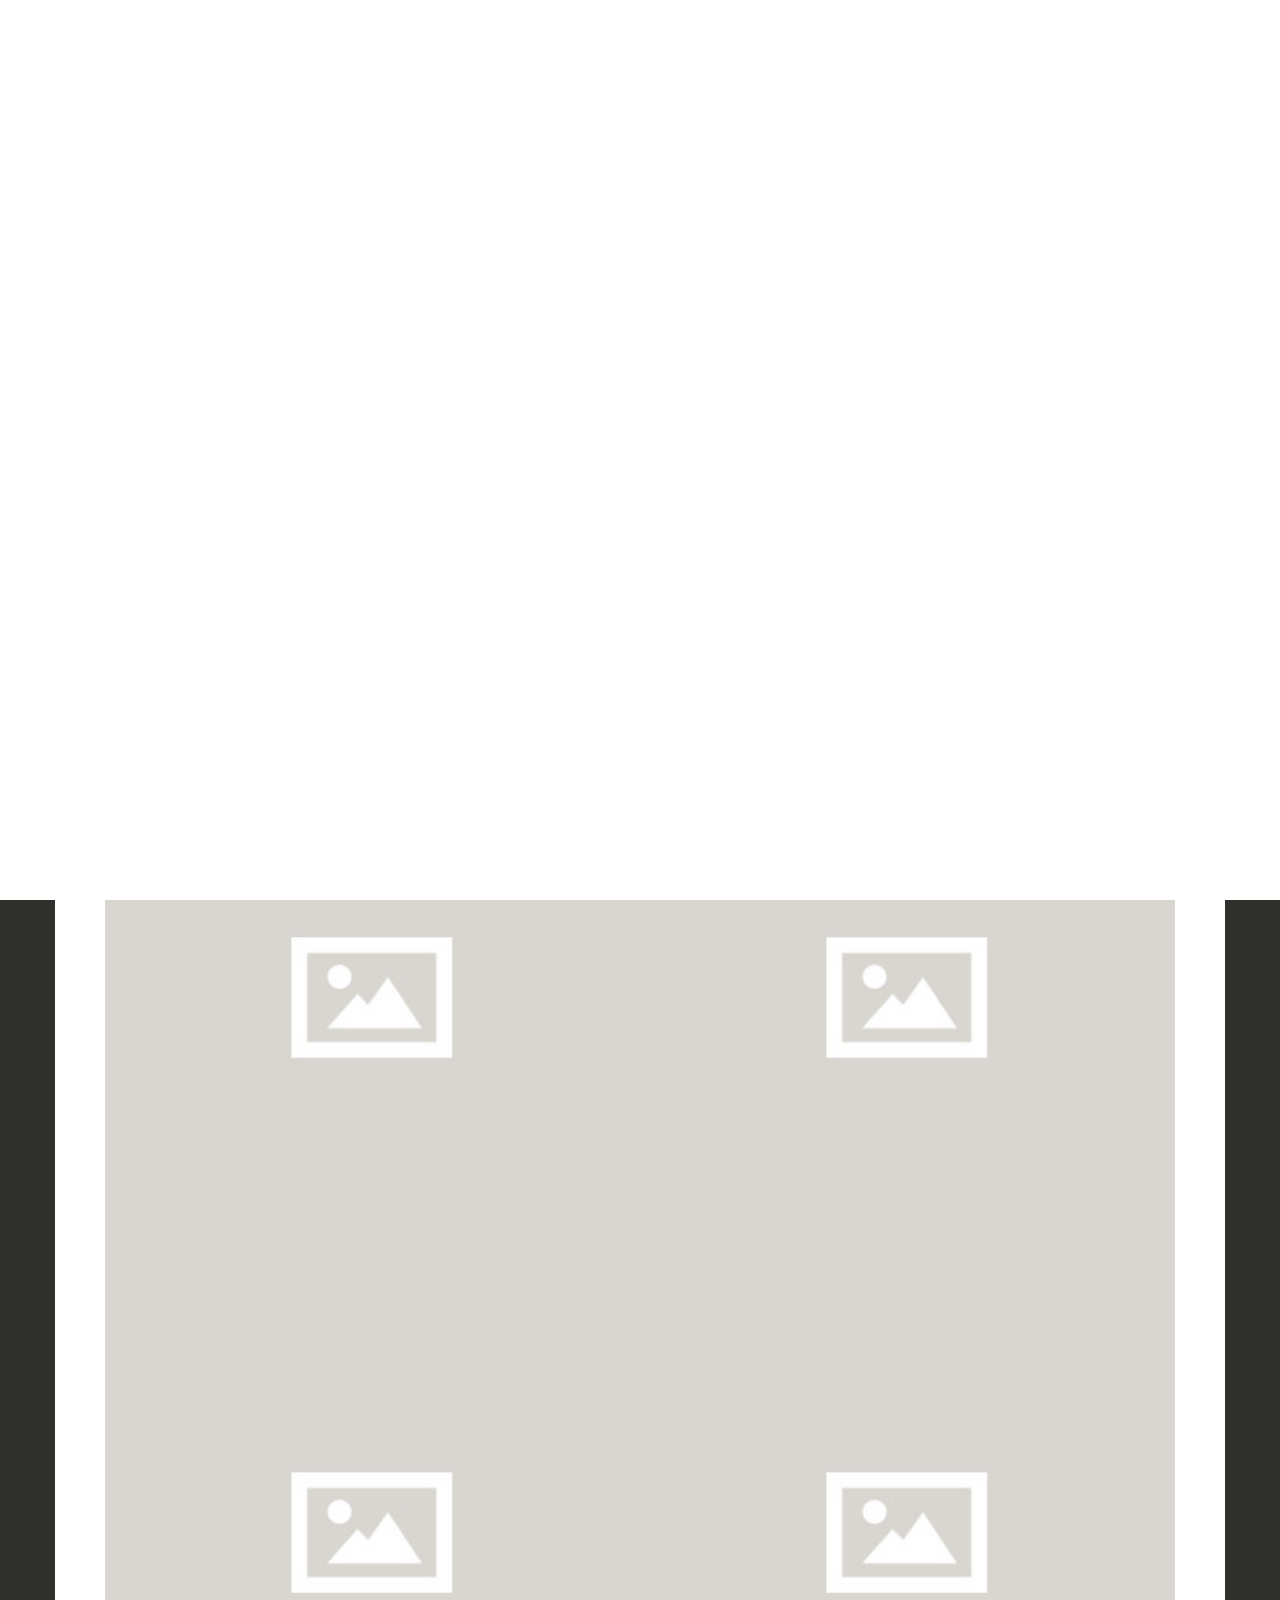
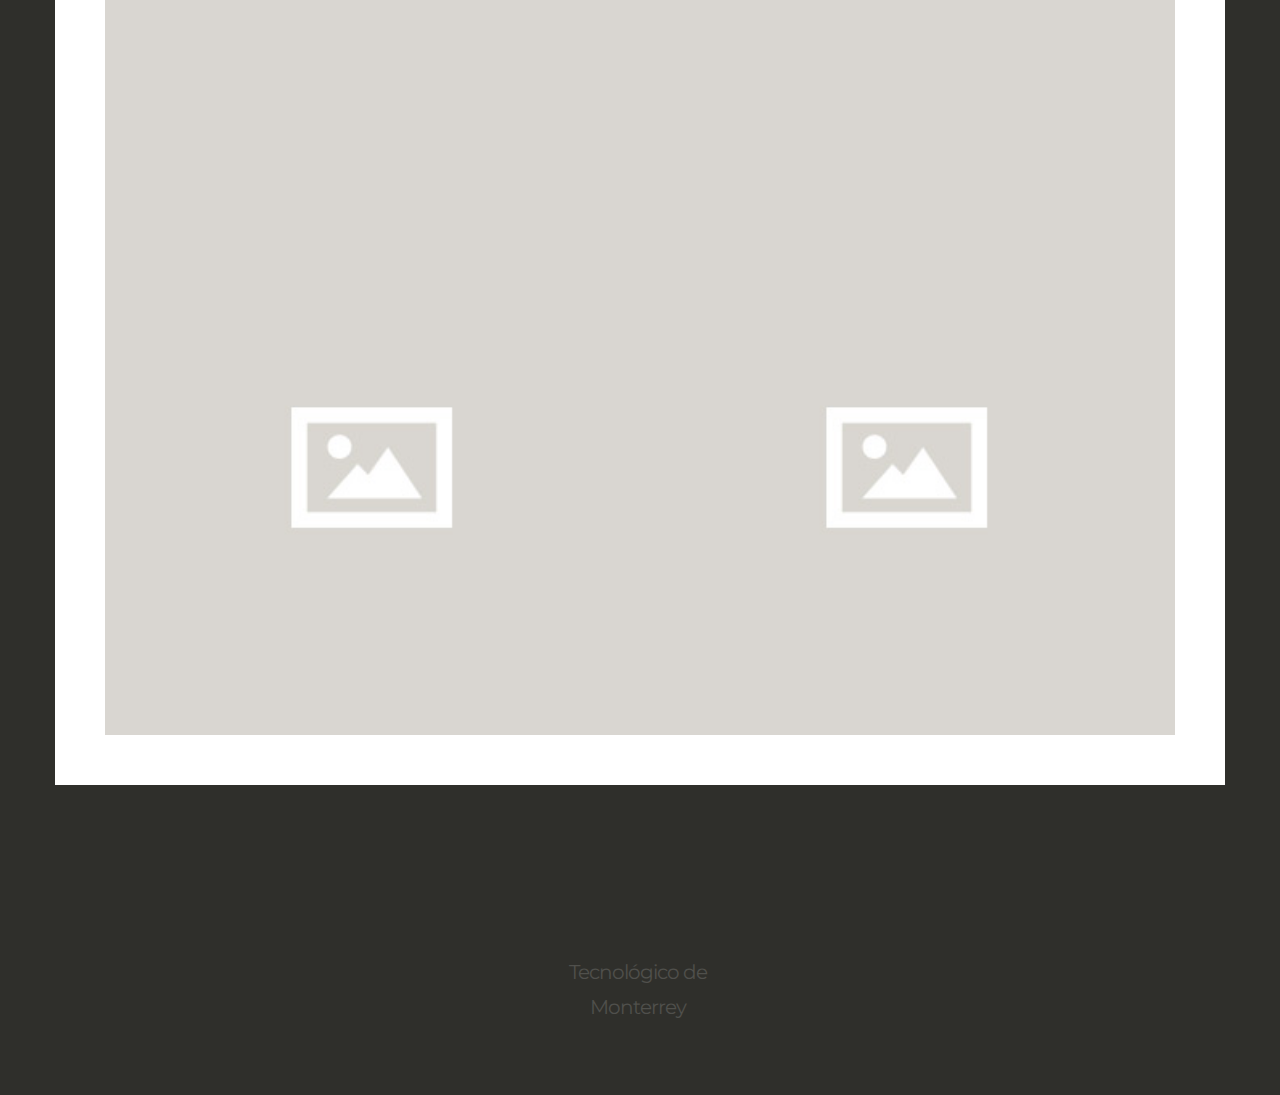
==== conferences.html @ a2697a93 "Add pages" ====
<!DOCTYPE HTML>
<html lang="en-US">

<head>
    <title>AI - Tec de Monterrey</title>
    <meta http-equiv="Content-Type" content="text/html; charset=UTF-8">
    <meta name="viewport" content="width=device-width, initial-scale=1, maximum-scale=1">

    <link rel="shortcut icon" href="images/page_logo.jpeg" />
    <link href='http://fonts.googleapis.com/css?family=Montserrat:400,700%7CPT+Serif:400,700' rel='stylesheet' type='text/css'>
    <link rel="stylesheet" type="text/css" href='css/clear.css' />
    <link rel="stylesheet" type="text/css" href='css/common.css' />
    <link rel="stylesheet" type="text/css" href='css/font-awesome.min.css' />
    <link rel="stylesheet" type="text/css" href='css/carouFredSel.css' />
    <link rel="stylesheet" type="text/css" href='css/sm-clean.css' />
    <link rel="stylesheet" type="text/css" href='style.css' />

    <!--[if lt IE 9]>
                <script src="js/html5.js"></script>
        <![endif]-->

</head>

<body class="about page page-template-default">
    <div class="doc-loader"></div>

    <div class="content-1170 header-holder center-relative">
        <div class="header-logo left">
            <a href="index.html">
                <img src="images/page_logo.jpeg">
            </a>
        </div>

        <div class="header-menu">
            <div class="toggle-holder relative">
                <div id="toggle">
                    <div class="one"></div>
                    <div class="two"></div>
                    <div class="three"></div>
                </div>
            </div>

            <nav id="header-main-menu" class="big-menu">
                <ul class="main-menu sm sm-clean">
                    <li><a href="index.html">Home</a></li>
                    <li><a href="education.html">Education</a></li>
                    <li><a href="research.html">Research</a></li>
                    <li><a href="conferences.html" class="current">Conferences</a></li>
                    <li><a href="industry.html">Industry</a></li>
                    <li><a href="internationalization.html">Internationalization</a></li>
                </ul>
            </nav>
            <div class="clear"></div>
        </div>
        <div class="clear"></div>
    </div>


    <div id="content" class="site-content">
        <div class="header-image">
            <h1 class="entry-title">Conferences</h1>
            <img src="images/photos/conferences/1.png" alt="">
        </div>

        <article class="content-1170 center-relative">
            <div class="content-wrapper">
                <div class="entry-content">
                    <p>
                        <strong>State of our company</strong>
                        <br> Because they are hard, because that goal will serve to organize and measure the best of our
                        energies and skills, because that challenge is one that we are willing to accept, one we are unwilling
                        to postpone and one.
                    </p>
                    <br>
                    <br>
                    <div class="team-holder ">
                        <div class="member one_half">
                            <img src="demo-images/katt_about_image02.jpg" alt="">
                        </div>
                        <div class="member one_half">
                            <img src="demo-images/katt_about_image03.jpg" alt="">
                        </div>
                        <div class="member one_half">
                            <img src="demo-images/katt_about_image07.jpg" alt="">
                        </div>
                        <div class="member one_half">
                            <img src="demo-images/katt_about_image04.jpg" alt="">
                        </div>
                        <div class="member one_half">
                            <img src="demo-images/katt_about_image05.jpg" alt="">
                        </div>
                        <div class="member one_half">
                            <img src="demo-images/katt_about_image06.jpg" alt="">
                        </div>
                        <div class="clear"></div>
                    </div>
                </div>
            </div>
        </article>
    </div>

    <!--Footer-->

    <footer class="footer">
        <div class="content-1170 center-relative">
            <ul>
                <li class="left-footer-content">
                </li>
                <li class="center-footer-content">
                    <a href="index.html">
                        Tecnológico de Monterrey
                    </a>
                </li>
                <li class="right-footer-contnet">
                </li>
                <li class="left-footer-content mobile">
                </li>
            </ul>
        </div>
    </footer>



    <div class="fixed scroll-top">
        <img src="images/back_to_top.png" alt="Go Top">
    </div>


    <script type="text/javascript" src="js/jquery.js"></script>
    <script type="text/javascript" src="js/jquery.smartmenus.min.js"></script>
    <script type="text/javascript" src="js/queryloader2.min.js"></script>
    <script type="text/javascript" src="js/jquery.carouFredSel-6.0.0-packed.js"></script>
    <script type="text/javascript" src="js/jquery.mousewheel.min.js"></script>
    <script type="text/javascript" src="js/jquery.touchSwipe.min.js"></script>
    <script type="text/javascript" src="js/jquery.easing.1.3.js"></script>
    <script type="text/javascript" src="js/jquery.nicescroll.min.js"></script>
    <script type="text/javascript" src="js/main.js"></script>
</body>

</html>
---- css/clear.css ----
html, body, div, span, object, iframe,
h1, h2, h3, h4, h5, h6, p, blockquote, pre,
abbr, address, cite, code,
del, dfn, em, img, ins, kbd, q, samp,
small, strong, sub, sup, var,
b, i, ol, ul, li,
fieldset, form, label, legend,
table, caption, tbody, tfoot, thead, tr, th, td,
article, aside, canvas, details, figcaption, figure, 
footer, header, hgroup, menu, nav, section, summary,
time, mark, audio, video {
    margin:0;
    padding:0;
    border:0;
    outline: none;
    font-size:100%;
    vertical-align:baseline;
    background:transparent;
}

body {
    line-height:1;
}

article,aside,details,figcaption,figure,
footer,header,hgroup,menu,nav,section { 
    display:block;
}

nav ul,ul,ol {
    list-style:none;
}

blockquote, q {
    quotes:none;
}

blockquote:before, blockquote:after,
q:before, q:after {
    content:'';
    content:none;
}

a {
    margin:0;
    padding:0;
    font-size:100%;
	outline: none;
    vertical-align:baseline;
    background:transparent;
}

ins {
    background-color:#ff9;
    color:#000;
    text-decoration:none;
}

mark {
    background-color:#ff9;
    color:#000; 
    font-style:italic;
    font-weight:bold;
}

del {
    text-decoration: line-through;
}

abbr[title], dfn[title] {
    border-bottom:1px dotted;
    cursor:help;
}

table {
    border-collapse:collapse;
    border-spacing:0;
}

hr {
    display:block;
    height:1px;
    border:0;   
    border-top:1px solid #cccccc;
    margin:1em 0;
    padding:0;
}

input, select {
    vertical-align:middle;
}

input:focus, textarea:focus
{
    outline: none;
}
---- css/common.css ----
.block
{
    display: block;
}
.hidden
{
    display: none;
}
.clear
{
    clear: both;
}
.left
{
    float: left;
}
.right
{
    float: right;
}
.line-height
{
    line-height: 0;
}
.clear-right
{
    clear: right;
}
.clear-left
{
    clear: left;
}
.center-relative
{
    margin-left: auto;
    margin-right: auto;
}
.center-absolute
{
    left: 50%;
}
.center-text
{
    text-align: center !important;
}
.text-left
{
    text-align: left;
}
.text-right
{
    text-align: right;
}
.absolute
{
    position: absolute;
}
.fixed
{
    position: fixed;
}
.relative
{
    position: relative;
}
.margin-0, .margin-0 img
{
    margin: 0 !important;
    line-height: 0;
}
.top-0
{
    margin-top: 0 !important;
}
.top-5
{
    margin-top: 5px !important;	
}
.top-10
{
    margin-top: 10px;	
}
.top-15
{
    margin-top: 15px;	
}
.top-20
{
    margin-top: 20px;
}
.top-25
{
    margin-top: 25px;	
}
.top-30
{
    margin-top: 30px;	
}
.top-50
{
    margin-top: 50px;	
}
.top-60
{
    margin-top: 60px;	
}
.top-70
{
    margin-top: 70px;	
}
.top-75
{
    margin-top: 75px;	
}
.top-80
{
    margin-top: 80px;
}
.top-100
{
    margin-top: 100px;	
}
.top-105
{
    margin-top: 105px;	
}
.top-120
{
    margin-top: 120px;
}
.top-150
{
    margin-top: 150px;	
}
.top-200
{
    margin-top: 200px;	
}
.top-negative-30
{
    margin-top: -30px;
}
.left-35
{
    margin-left:35px;
}
.right-35
{
    margin-right:35px;
}
.bottom-0
{
    margin-bottom: 0 !important;
}
.bottom-10
{
    margin-bottom: 10px !important;
}
.bottom-20
{
    margin-bottom: 20px !important;
}
.bottom-25
{
    margin-bottom: 25px !important;
}
.bottom-30
{
    margin-bottom: 30px !important;
}
.bottom-50
{
    margin-bottom: 50px !important;
}
.bottom-100
{
    margin-bottom: 100px !important;
}
.bottom-150
{
    margin-bottom: 150px !important;
}
.bottom-200
{
    margin-bottom: 200px !important;
}
.width-25
{
    width: 25%;
}
.width-50
{
    width: 50%;
}
.width-75
{
    width: 75%;
}
.width-85
{
    width: 85%;
}
.width-100
{
    width: 100%;
}
address
{
    font-size: 32px;
    line-height: 50px;
    font-style: normal;
}
iframe
{
    width: 100%;
}
h1,h2,h3,h4,h5,h6
{
    padding: 20px 0;
}
h1
{
    font-size: 38px;
    line-height: 38px;    
}
h2
{
    font-size: 34px;    
    line-height: 34px;    
}
h3
{
    font-size: 32px;  
    line-height: 32px;    
}
h4
{
    font-size: 30px;    
}
h5
{
    font-size: 28px;   
}
h6
{
    font-size: 26px;    
}
em
{
    font-style: italic;
}
ol
{
    list-style-type: decimal;
}
pre
{
    word-wrap: break-word;
}
.single-content table, .single-content th, .single-content td, .page-content table, .page-content th, .page-content td
{
    border:1px solid black;
    padding: 10px;
    vertical-align: middle;
}
sup
{
    vertical-align: super;
    font-size: smaller;
}
sub
{
    vertical-align: sub;
    font-size: smaller;
}
.single-content ol
{
    display: block;
    list-style-type: decimal;
    margin: 0 0 14px 17px;
}
.single-content ul
{
    display: block;
    list-style-type: disc;
    margin: 0 0 14px 17px;
}


/* COLUMNS */

.one,  .one_half,  .one_third,  .two_third,  .three_fourth, 
.one_fourth{
    margin-right: 100px;
    float: left;
    position: relative;
    margin-bottom: 30px;
}
.last{
    margin-right: 0 !important;
    clear: right;
}
.one{
    float: none;
    display: block;
    clear: both;
    margin-right: 0;
}
.one_half{
    width: 435px;
}
.one_third{
    width: 256px;
}
.two_third{
    width: 612px;
}
.one_fourth{
    width: 167px;
}
.three_fourth{
    width: 701px;
}
.one img,  .one_half img,  .one_third img,  .two_third img, 
.three_fourth img,  .one_fourth img{
    max-width: 100%;
    height: auto;
    max-height: 100%;
    width: auto;	
}

.one_half.margin-0{
    width: 50%;
}
.one_third.margin-0{
    width: 33.333333333%;
}
.two_third.margin-0{
    width: 66.666666666%;
}
.one_fourth.margin-0{
    width: 25%;
}
.three_fourth.margin-0{
    width: 75%;
}


/* MENU CORE */

/* Mobile first layout SmartMenus Core CSS (it's not recommended editing these rules)
   You need this once per page no matter how many menu trees or different themes you use.
-------------------------------------------------------------------------------------------*/

.sm,.sm ul,.sm li{display:block;list-style:none;margin:0;padding:0;line-height:normal;direction:ltr;-webkit-tap-highlight-color:rgba(0,0,0,0);}
.sm-rtl,.sm-rtl ul,.sm-rtl li{direction:rtl;text-align:right;}
.sm>li>h1,.sm>li>h2,.sm>li>h3,.sm>li>h4,.sm>li>h5,.sm>li>h6{margin:0;padding:0;}
.sm ul{display:none;}
.sm li,.sm a{position:relative;}
.sm a{display:block;}
.sm a.disabled{cursor:not-allowed;}
.sm:after{content:"\00a0";display:block;height:0;font:0px/0 serif;clear:both;visibility:hidden;overflow:hidden;}
.sm,.sm *,.sm *:before,.sm *:after{-moz-box-sizing:border-box;-webkit-box-sizing:border-box;box-sizing:border-box;}



/* WP DEFAULT CLASSES */

.alignnone {
    margin: 5px 20px 20px 0;
}

.aligncenter,
div.aligncenter {
    display: block;
    margin: 5px auto 5px auto;
}

.alignright {
    float:right;
    margin: 5px 0 20px 20px;
}

.alignleft {
    float: left;
    margin: 5px 20px 20px 0;
}

.aligncenter {
    display: block;
    margin: 5px auto 5px auto;
}

a img.alignright {
    float: right;
    margin: 5px 0 20px 20px;
}

a img.alignnone {
    margin: 20px 0px;
}

a img.alignleft {
    float: left;
    margin: 5px 20px 20px 0;
}

a img.aligncenter {
    display: block;
    margin-left: auto;
    margin-right: auto
}

.wp-caption {
    max-width: 100%;
}

.wp-caption.alignnone {
    margin: 20px 0px;
}

.wp-caption.alignleft {
    margin: 5px 20px 20px 0;
    text-align: left;
}

.wp-caption.alignright {
    margin: 5px 0 20px 20px;
    text-align: right;
}

.wp-caption img {
    width: auto;
    height: auto;
    max-width: 100%;
    max-height: 100%;
}

.wp-caption p.wp-caption-text {
    font-size: 11px;
    line-height: 17px;
    margin: 0;
    padding-left: 100px;
}
.gallery-caption
{
    font-size: 100%;
}
.bypostauthor
{
    font-size: 100%;
}
/* Text meant only for screen readers. */
.screen-reader-text {
	clip: rect(1px, 1px, 1px, 1px);
	position: absolute !important;
	height: 1px;
	width: 1px;
	overflow: hidden;
}

.screen-reader-text:focus {
	background-color: #f1f1f1;
	border-radius: 3px;
	box-shadow: 0 0 2px 2px rgba(0, 0, 0, 0.6);
	clip: auto !important;
	color: #21759b;
	display: block;
	font-size: 14px;
	font-size: 0.875rem;
	font-weight: bold;
	height: auto;
	left: 5px;
	line-height: normal;
	padding: 15px 23px 14px;
	text-decoration: none;
	top: 5px;
	width: auto;
	z-index: 100000; /* Above WP toolbar. */
}
.sticky
{
    font-size: 100%;
}
---- css/carouFredSel.css ----
.list_carousel.responsive {	
	margin-left: 0;
	width: 91%;
}
.list_carousel ul {
	margin: 0;
	padding: 0;
	list-style: none;
	display: block;
}
.list_carousel li {
	text-align: center;		
	padding: 0;
	display: block;
	float: left;
	position: relative;
}	
.list_carousel li img{
	width: 100% !important;
	height: auto !important;
	max-width: none !important;
	max-height: none !important;
}
a.image_slider_prev{background-image: url(../images/navigation_arrows_left.png); width: 105px; height: 90px; z-index: 2;}
a.image_slider_prev:hover{background-position: 0 -90px;}
a.image_slider_next{background-image: url(../images/navigation_arrows_right.png); width: 105px; height: 90px; z-index: 2;}
a.image_slider_next:hover{background-position: 0 -90px;}
.carousel_pagination {margin-top: 50px; margin-bottom: 50px; margin-left: 100px;}
.carousel_pagination a {margin: 0 0 0 5px; float: left;}
.carousel_pagination a:first-child {margin: 0;}
.carousel_pagination a {width: 18px; height: 18px; display: block; cursor: pointer; text-indent: -9999px;}
.caroufredsel_wrapper{z-index: 1 !important; margin-top: 0 !important; margin-left: 0 !important;}
---- css/sm-clean.css ----
.sm-clean {
    background: #eeeeee;
    -webkit-border-radius: 5px;
    -moz-border-radius: 5px;
    -ms-border-radius: 5px;
    -o-border-radius: 5px;
    border-radius: 5px;
}
.sm-clean a, .sm-clean a:hover, .sm-clean a:focus, .sm-clean a:active {
    padding: 13px 20px;
    /* make room for the toggle button (sub indicator) */
    padding-right: 58px;
    font-size: 18px;
    font-weight: normal;
    line-height: 17px;
    text-decoration: none;
}
.sm-clean a.current {
    color: #d23600;
}
.sm-clean a.disabled {
    color: #bbbbbb;
}
.sm-clean a span.sub-arrow {
    position: absolute;
    top: 50%;
    margin-top: -12px;
    left: auto;
    right: 4px;
    width: 34px;
    height: 34px;
    overflow: hidden;
    font: bold 18px/34px monospace !important;
    text-align: center;
    text-shadow: none;   
    -webkit-border-radius: 5px;
    -moz-border-radius: 5px;
    -ms-border-radius: 5px;
    -o-border-radius: 5px;
    border-radius: 5px;
}
.sm-clean a.highlighted span.sub-arrow:before {
    display: block;
    content: '-';
}
.sm-clean > li:first-child > a, .sm-clean > li:first-child > :not(ul) a {
    -webkit-border-radius: 5px 5px 0 0;
    -moz-border-radius: 5px 5px 0 0;
    -ms-border-radius: 5px 5px 0 0;
    -o-border-radius: 5px 5px 0 0;
    border-radius: 5px 5px 0 0;
}
.sm-clean > li:last-child > a, .sm-clean > li:last-child > *:not(ul) a, .sm-clean > li:last-child > ul,
.sm-clean > li:last-child > ul > li:last-child > a, .sm-clean > li:last-child > ul > li:last-child > *:not(ul) a, .sm-clean > li:last-child > ul > li:last-child > ul,
.sm-clean > li:last-child > ul > li:last-child > ul > li:last-child > a, .sm-clean > li:last-child > ul > li:last-child > ul > li:last-child > *:not(ul) a, .sm-clean > li:last-child > ul > li:last-child > ul > li:last-child > ul,
.sm-clean > li:last-child > ul > li:last-child > ul > li:last-child > ul > li:last-child > a, .sm-clean > li:last-child > ul > li:last-child > ul > li:last-child > ul > li:last-child > *:not(ul) a, .sm-clean > li:last-child > ul > li:last-child > ul > li:last-child > ul > li:last-child > ul,
.sm-clean > li:last-child > ul > li:last-child > ul > li:last-child > ul > li:last-child > ul > li:last-child > a, .sm-clean > li:last-child > ul > li:last-child > ul > li:last-child > ul > li:last-child > ul > li:last-child > *:not(ul) a, .sm-clean > li:last-child > ul > li:last-child > ul > li:last-child > ul > li:last-child > ul > li:last-child > ul {
    -webkit-border-radius: 0 0 5px 5px;
    -moz-border-radius: 0 0 5px 5px;
    -ms-border-radius: 0 0 5px 5px;
    -o-border-radius: 0 0 5px 5px;
    border-radius: 0 0 5px 5px;
}
.sm-clean > li:last-child > a.highlighted, .sm-clean > li:last-child > *:not(ul) a.highlighted,
.sm-clean > li:last-child > ul > li:last-child > a.highlighted, .sm-clean > li:last-child > ul > li:last-child > *:not(ul) a.highlighted,
.sm-clean > li:last-child > ul > li:last-child > ul > li:last-child > a.highlighted, .sm-clean > li:last-child > ul > li:last-child > ul > li:last-child > *:not(ul) a.highlighted,
.sm-clean > li:last-child > ul > li:last-child > ul > li:last-child > ul > li:last-child > a.highlighted, .sm-clean > li:last-child > ul > li:last-child > ul > li:last-child > ul > li:last-child > *:not(ul) a.highlighted,
.sm-clean > li:last-child > ul > li:last-child > ul > li:last-child > ul > li:last-child > ul > li:last-child > a.highlighted, .sm-clean > li:last-child > ul > li:last-child > ul > li:last-child > ul > li:last-child > ul > li:last-child > *:not(ul) a.highlighted {
    -webkit-border-radius: 0;
    -moz-border-radius: 0;
    -ms-border-radius: 0;
    -o-border-radius: 0;
    border-radius: 0;
}
.sm-clean > li:first-child {
    border-top: 0;
}
.sm-clean ul ul a,
.sm-clean ul ul a:hover,
.sm-clean ul ul a:focus,
.sm-clean ul ul a:active {
    border-left: 16px solid transparent;
}
.sm-clean ul ul ul a,
.sm-clean ul ul ul a:hover,
.sm-clean ul ul ul a:focus,
.sm-clean ul ul ul a:active {
    border-left: 24px solid transparent;
}
.sm-clean ul ul ul ul a,
.sm-clean ul ul ul ul a:hover,
.sm-clean ul ul ul ul a:focus,
.sm-clean ul ul ul ul a:active {
    border-left: 32px solid transparent;
}
.sm-clean ul ul ul ul ul a,
.sm-clean ul ul ul ul ul a:hover,
.sm-clean ul ul ul ul ul a:focus,
.sm-clean ul ul ul ul ul a:active {
    border-left: 40px solid transparent;
}

.main-menu
{
    float: none;
    margin: 0 auto;
    text-align: center;
    max-width: 350px;
    width: 100%;
    position: relative;
    z-index: 9999;
}

.main-menu ul 
{
    width: 12em; /* fixed width only please - you can use the "subMenusMinWidth"/"subMenusMaxWidth" script options to override this if you like */
}

.sm-clean a, .sm-clean a:hover, .sm-clean a:focus, .sm-clean a:active
{
    padding-right: 0;
    padding-left: 0;
}
---- style.css ----
html
{
    overflow: hidden;
}

body
{
    background-color: #2f2f2b;
    font-family: 'Montserrat', sans-serif, Arial;
    font-size: 20px; 	
    line-height: 35px;
    font-weight: 400;	
    color: #121212;
    letter-spacing: -1px;
}

body a
{
    text-decoration: none;
    color: #121212; 
}

body a, body input, body button
{
    -webkit-transition: all 0.5s ease;
    -moz-transition: all 0.5s ease;
    -ms-transition: all 0.5s ease;
    -o-transition: all 0.5s ease;
    transition: all 0.5s ease;
    -webkit-backface-visibility: hidden;
    backface-visibility: hidden;
}

body a:hover
{
    color: #aaa6a0;
}

.queryloader__overlay__bar
{
    top: 0 !important;
}

.doc-loader 
{
    position: fixed;
    left: 0px;
    top: 0px;
    width: 100%;
    height: 100%;
    z-index: 99999;	
    background-color: white;
}

.scroll-top
{    
    bottom: 0;
    right: 30px;
    display: none;
    line-height: 0;
    z-index: 2;
    width: 65px;
    height: 85px;    
    overflow: hidden;
}

.scroll-top img
{
    width: 100%;
}

.scroll-top img:hover
{
    cursor: pointer; 
    margin-top: -85px;
}

.nicescroll-rails-vr:hover
{   
    cursor: pointer !important;
}

blockquote
{    
    margin-left: 100px;
    margin-top: 100px;
    margin-bottom: 60px;
    font-family: 'Montserrat', sans-serif, Arial;
    font-size: 24px;
    line-height: 47px;
    color: #b5b5b5;
    position: relative;
    z-index: 2;
}

blockquote p
{
    position: relative;
    z-index: 2;
}

blockquote.inline-blockquote
{
    width: 385px;
    float: left;
    margin-right: 100px;
}

blockquote:before 
{
    content: '\201C';
    font-size: 370px;
    line-height: 0;
    font-family: 'Montserrat', sans-serif, Arial;
    color: #F5E083;
    position: absolute;
    top: 95px;
    left: -70px;
    z-index: 1;
}

#header-main-menu
{
    display: none;
    position: fixed;
    width: 100%;
    height: 100%;
    background-color: #3a3a37;
    top: 0;
    left: 0;
    text-align: center;    
    z-index: 10;
    overflow: auto;
    opacity: 0.95;
}

.main-menu.sm-clean
{
    background-color: transparent;
    margin-top: 220px;
}

.main-menu.sm-clean a
{
    color: #ffffff;
    font-size: 45px;    
    line-height: 65px;
}

.main-menu.sm-clean .sub-menu a
{
    font-size: 22px;
    line-height: 30px;
    border-left: 0;
}

.main-menu.sm-clean a:hover
{
    color: #f5de87;
}

.sm-clean li a.current
{
    color: #f5de87;
}

.header-image img
{    
    width: 90%;
    height: auto;
}

.content-1170
{
    max-width: 1170px;
    position: relative;
}

.content-970
{
    max-width: 970px;    
    position: relative;
}

.content-1170 img, .content-970 img
{
    max-width: 100%;
    max-height: 100%;
    width: auto;
    height: auto;
}

.toggle-holder
{
    margin-left: 30px;
    margin-top: 25px;
}

#toggle
{
    width: 29px;
    height: 30px;   
    z-index: 11;
}

#toggle:hover 
{
    cursor: pointer;
}

#toggle.on
{
    position: fixed;   
}

#toggle div 
{
    width: 100%;
    height: 5px;
    margin: 4px auto;
    transition: all 0.3s;
    backface-visibility: hidden;
    background-color: #555750;
}

#toggle.on div
{
    background-color: #FFFFFF;
}

#toggle.on .one 
{
    transform: rotate(45deg) translate(5px, 5px);
    -ms-transform: rotate(45deg) translate(5px, 5px);
    -webkit-transform: rotate(45deg) translate(5px, 5px);
}

#toggle.on .two 
{
    opacity: 0;
}

#toggle.on .three 
{
    transform:  rotate(-45deg) translate(7px, -9px);
    -ms-transform:  rotate(-45deg) translate(7px, -9px);
    -webkit-transform:  rotate(-45deg) translate(7px, -9px);
}

.header-holder
{
    padding-top: 115px;
    height: 85px;
}

.header-holder .header-logo
{
    font-size: 0;
    line-height: 0;
    position: relative;
    margin-left: 100px;
}

.header-holder .header-logo img
{
    position: absolute;
    z-index: 3;
    max-width: none;
    max-height: none;
}

.blog-item-holder .one_fourth_title, .blog-item-holder .one_fourth_thumb
{
    width: 293px;   
}

.blog-item-holder .one_third_title, .blog-item-holder .one_third_thumb
{
    width: 400px;   
}

.blog-item-holder .one_half_title, .blog-item-holder .one_half_thumb
{
    width: 585px;   
}

.blog-item-holder .two_third_title, .blog-item-holder .two_third_thumb
{
    width: 770px;   
}

.blog-item-holder .three_fourth_title, .blog-item-holder .three_fourth_thumb
{
    width: 877px;   
}

.blog-item-holder .only-post-title-holder
{
    background-color: #3A3A37;
    padding: 100px 100px 80px 100px;    
}

.blog-item-holder .only-post-title-holder a,  .blog-item-holder .one_title a
{
    color: #FAF8F3;
}

.blog-item-holder .one_title a:hover
{
    color: #aaa6a0;
}

.blog-item-holder .only-post-title-holder a:hover
{
    color: #aaa6a0;
}

body.blog .more-posts
{
    color: #faf8f3;
    background-color: #3a3a37;
    padding: 25px 10px;
    display: block; 
    font-size: 22px;
}

body.blog .more-posts:hover
{
    background-color: #464642;
}

body.blog .more-posts
{
    cursor: pointer;   
}

.blog-item-holder .thumb-html
{
    min-height:  200px;   
}

.image-slider-wrapper
{
    position: relative;
}

.carousel_pagination
{
    position: absolute;
    bottom: 0;
    z-index: 2;
    display: none;
}

.carousel_pagination a
{
    background-color: #fff;
}

.carousel_pagination a:hover
{
    background-color: #f5de87;
}

.carousel_pagination a.selected
{
    background-color: #f5de87;
}

.page-desc
{
    width: 970px;
    float: right;
    font-size: 24px;
    line-height: 40px;
}

/* BLOG */

.blog-item-holder
{
    background-color: #ffffff;
    -webkit-transition: background 0.5s ease;
    -moz-transition: background 0.5s ease;
    -ms-transition: background 0.5s ease;
    -o-transition: background 0.5s ease;
    transition: background 0.5s ease;
}

.blog-item-holder .post-thumb
{
    font-size: 0;
    line-height: 0;
}

.blog-item-holder .post-thumb img
{   
    width: 100%;
    height: auto;
}

.blog-top-content
{
    margin-bottom: 170px;
}

.blog-item-holder .post-title-holder
{
    background-color: white;
}

.blog-item-holder .post-title-holder.one_title
{
    top: 0;
    left: 0;
    background-color: transparent;
    z-index: 2;
}

.blog-item-holder .entry-title
{
    padding: 0 100px;
    font-size: 24px;
    line-height: 30px;
    font-weight: 400;
}
.blog-item-holder .one_title .entry-title
{
    font-size: 36px;
    line-height: 40px;
    font-weight: 700;
}

.blog-item-holder .cat-links
{
    padding-left: 100px;
    padding-right: 100px;
    padding-top: 40px;
    padding-bottom: 20px;
}

.blog-item-holder .cat-links ul li
{
    display: inline-block;
    margin-right: 10px;
}

.cat-links li:after 
{
    content: ",";
}

.cat-links li:last-child:after 
{
    content: "";
}

.blog-item-holder .one_title .cat-links a
{
    font-size: 13px; 
}

.blog-item-holder .one_title .cat-links, .blog-item-holder .only-post-title-holder .cat-links
{
    padding-top: 75px;
    padding-bottom: 0;
}

.blog-item-holder .one_title .cat-links li:after, .blog-item-holder .only-post-title-holder .cat-links li:after
{
    color: #FAF8F3;
}

.blog-holder .cat-links a
{
    font-size: 11px;
    text-transform: uppercase;
    letter-spacing: 5px;
    padding-left: 5px;
}

.blog-holder .entry-title
{
    max-width: 870px;
    -ms-word-wrap: break-word;
    word-wrap: break-word;
}

/* END BLOG */


/* SINGLE POST */

.single .header-image
{
    line-height: 0;
    text-align: center;
}

.content-wrapper
{
    position: relative;      
    background-color: #fff;
}

.header-image + article .content-wrapper
{
    margin-top: -200px;
}

.single-post .resume-entry-content
{
    font-size: 22px;
    line-height: 40px;
    font-family: 'PT Serif', serif;
    letter-spacing: 0;
}

.single-post article
{
    background-color: #fff;
    position: relative;
    padding-bottom: 1px;
}

.single-post article.no-header-img h1.entry-title
{
    padding-top: 150px;
}

.single-post h1.entry-title
{
    font-weight: 700;
    font-size: 38px;
    line-height: 47px;
    letter-spacing: -2px;
    margin-bottom: 50px;
    -ms-word-wrap: break-word;
    word-wrap: break-word;
    padding: 100px 100px 0 100px;
}

.single-post .post-info
{
    padding: 0 100px;
    font-size: 12px;
    color: #7b7976;
    text-transform: uppercase;
}

.single-post .post-info a 
{
    color: #7b7976;
}

.single-post .post-info a:hover 
{
    color: #aaa6a0;
}

.single-post .post-info div
{
    display: inline-block;
}

.single-post .post-info .cat-links ul, .single-post .post-info .cat-links ul li
{
    display: inline-block;
}

.single-post .post-info .cat-links li:after 
{
    content: ",";
    margin-right: 5px;
}

.single-post .post-info .cat-links li:last-child:after
{
    content: "";
}

.single-post .post-info div:after 
{
    content: "•";
    display: inline-block;
    margin: 0 10px;
    letter-spacing: 2px;
}

.single-post .post-info div:last-child:after 
{
    content: "";
}

.single-post .entry-content
{
    font-size: 22px;
    line-height: 40px;
    font-family: 'PT Serif', serif;
    letter-spacing: 0;  
    padding-top: 70px;
}

.single-post .entry-content img 
{
    max-width: 100%;
    max-height: 100%;
    width: auto;
    height: auto;
}

.wp-caption p.wp-caption-text
{
    font-size: 18px;
    line-height: 30px;
    margin-right: 15px;
    margin-top: 20px;
}

.wp-caption .image-caption-text
{
    background-color: #f5e083;
    padding: 10px;
    margin-left: 15px;
}

/* END SINGLE POST */



/* GENERAL PAGE */

.resume-entry-content
{
    position: relative; 
    padding-left: 100px;
    padding-right: 100px;
    padding-bottom: 100px;
}

.entry-content
{
    padding: 100px;
}

.page .header-image
{
    position: relative;
    text-align: center;
    line-height: 0;
}

.page .header-image h1.entry-title
{
    position: absolute;
    left: 50%;
    top: 35%;
    font-size: 72px;
    color: #fff;
    text-transform: uppercase;
    font-weight: 700;
    letter-spacing: 10px;
}

/* END GENERAL PAGE */


/* ABOUT */

.team-holder .member
{
    position: relative;    
    margin-right: 0;
    margin-bottom: 0;
}

.team-holder .member img
{
    display: block;
    width: 100%;
    height: auto;    
}

.team-holder .member.one_half
{
    width: 50%;
}

.team-holder .member.one_third
{
    width: calc(100% / 3);
}

.team-holder .member.one_fourth
{
    width: calc(100% / 4);   
}

.team-holder .member-info
{
    display: none;
    position: absolute;
    width: 100%;
    height: 100%;
    top: 0;
    left: 0;
    text-align: center;
    background-color: #51504c;    
    color: #cdc8c1;
}

.team-holder .member-name
{
    margin-top: 25%;
    margin-bottom: 25px;
    font-weight: 700;
}

.team-holder .member-social-holder
{
    font-size: 16px;
    line-height: 20px;
    padding: 0 40px;
}

.team-holder .social
{
    display: inline-block;
    font-size: 25px;
    margin: 0 5px;
}

.team-holder .social a
{
    color: #cdc8c1;    
}

.team-holder .social a:hover
{
    color: #dfdad4;
}

.single-post-shortcode
{
    background-color: #3A3A37;
    padding: 100px 100px 80px 100px; ;
}

.single-post-shortcode .post-text
{
    padding: 0 100px;
    font-size: 24px;
    line-height: 30px;
    color: #FAF8F3;
    font-weight: 400;
}

.single-post-shortcode .post-text a
{
    font-size: 24px;
    line-height: 30px;
    color: #FAF8F3;
    font-weight: 400;
}

.single-post-shortcode .post-text a:hover
{
    color: #aaa6a0;
}

.single-post-shortcode .cat-links
{
    padding-top: 75px;
    padding-left: 100px;
    padding-right: 100px;
}

.single-post-shortcode .cat-links li
{
    display: inline-block;
    margin-right: 10px;
}

.single-post-shortcode .cat-links li a
{
    font-size: 11px;
    text-transform: uppercase;
    letter-spacing: 5px;
    padding-left: 5px;
    color: #FAF8F3;
}

.single-post-shortcode .cat-links li a:hover
{
    color: #aaa6a0;
}

.single-post-shortcode .cat-links li:after
{
    color: #FAF8F3;  
}

ul.archive-list li
{
    border-top: 1px solid #9a96a0;  
    padding: 15px 20px;
}

ul.archive-list li:first-child
{
    border: none;
}

ul.archive-list li span
{
    font-weight: 700;
}

/* END ABOUT */


/* CONTACT */

.contact-form
{
    max-width: 100%;
    margin: 0 auto;
}

.contact-form input[type=text], .contact-form input[type=email], .contact-form textarea
{
    border: 2px solid #cdc8c1;
    padding-top: 14px;
    padding-bottom: 14px;
    margin: 11px 0;
    height: 28px;
    font-size: 18px;
    font-weight: 700;
    font-family: 'Montserrat', sans-serif, Arial;
    width: 100%;
    color: #cdc8c1;
    text-indent: 40px;
}

.contact-form textarea
{
    height: 107px;
}

.contact-form input[type=submit]
{	
    display: inline-block;    
    border: none;
    text-align: center;
    padding: 19px 0px;
    cursor: pointer;
    vertical-align: middle;
    text-decoration: none;
    background-color: #cdc8c1;
    font-family: 'Montserrat', sans-serif, Arial;
    font-weight: 700;
    width: 100%;
    font-size: 18px;
    color: white;
}
.contact-form input[type=submit]:hover
{   
    background-color: #dfdad4;
}

.contact-form input[type=text]::-webkit-input-placeholder, .contact-form input[type=email]::-webkit-input-placeholder, .contact-form textarea::-webkit-input-placeholder
{
    font-family: 'Montserrat', sans-serif, Arial;
    color: #cec8bf;
    font-weight: 700;
    font-size: 18px;
    line-height: 25px;
    opacity: 1;
}
.contact-form input[type=text]::-moz-placeholder, .contact-form input[type=email]::-moz-placeholder, .contact-form textarea::-moz-placeholder
{
    font-family: 'Montserrat', sans-serif, Arial;
    color: #cec8bf;
    font-weight: 700;
    font-size: 18px;
    line-height: 25px;
    opacity: 1;
}
.contact-form input[type=text]:-ms-input-placeholder, .contact-form input[type=email]:-ms-input-placeholder, .contact-form textarea:-ms-input-placeholder
{
    font-family: 'Montserrat', sans-serif, Arial;
    color: #cec8bf;
    font-weight: 700;
    font-size: 18px;
    line-height: 25px;
    opacity: 1;
}
.contact-form input[type=text]:-moz-placeholder, .contact-form input[type=email]:-moz-placeholder, .contact-form textarea:-moz-placeholder
{
    font-family: 'Montserrat', sans-serif, Arial;
    color: #cec8bf;
    font-weight: 700;
    font-size: 18px;
    line-height: 25px;
    opacity: 1;
}

/* END CONTACT */


/* FOOTER */

.footer
{
    margin-top: 170px;
    padding-bottom: 70px;
    clear: both;
    color: #50504c;
}

.footer a
{
    color: #50504c;
}

.footer .fa-heart
{
    color: #e76f7d;
    padding: 0 2px;
    -webkit-animation: pulse 1s linear infinite;
    -moz-animation: pulse 1s linear infinite;
    -ms-animation: pulse 1s linear infinite;
    animation: pulse 1s infinite;
}

@keyframes "pulse" {
    0% { transform: scale(1.1); }
    70% { transform: scale(0.8,0.8); }
    80% { transform: scale(0.9,0.9); }
    100% { transform: scale(1.1);  }
}

@-moz-keyframes pulse {
    0% { transform: scale(1.1); }
    70% { transform: scale(0.8,0.8); }
    80% { transform: scale(0.9,0.9); }
    100% { transform: scale(1.1);  }
}

@-webkit-keyframes "pulse" {
    0% { transform: scale(1.1); }
    70% { transform: scale(0.8,0.8); }
    80% { transform: scale(0.9,0.9); }
    100% { transform: scale(1.1);  }
}

@-ms-keyframes "pulse" {
    0% { transform: scale(1.1); }
    70% { transform: scale(0.8,0.8); }
    80% { transform: scale(0.9,0.9); }
    100% { transform: scale(1.1);  }
}

.footer ul li
{
    display: inline-block;
}

li.left-footer-content, li.right-footer-contnet
{
    width: 40%;
}

li.left-footer-content
{
    font-size: 16px;
}

li.right-footer-contnet
{
    text-align: right;
}

li.right-footer-contnet a
{
    margin-left: 20px;
    font-size: 16px;
    display: inline-block;
}

li.right-footer-contnet a:first-child
{
    margin-left: 0;
}

li.center-footer-content
{
    width: 19%;
    text-align: center;
    vertical-align: middle;
}

li.left-footer-content.mobile
{
    display: none;
}

/* END FOOTER */


/* RESPONSIVE PART */

@media screen and (max-width: 1400px) { 

    .header-holder
    {
        padding-top: 85px;
    }

    .header-image img
    {
        width: 95%;        
    }

    .main-menu.sm-clean
    {
        margin-top: 170px;
    }

    .header-image + article .content-wrapper
    {
        margin-top: -130px;
    }

    .one_half,  .one_third,  .two_third,  .three_fourth, .one_fourth
    {
        margin-right: 8%;
        float: left;
        position: relative;
        margin-bottom: 37px;
    }

    .one_half{
        width: 46%;
    }
    .one_third{
        width: 28%;
    }
    .two_third{
        width: 64%;
    }
    .one_fourth{
        width: 19%;
    }
    .three_fourth{
        width: 73%;
    }

    .entry-content, .resume-entry-content
    {
        padding: 50px;
    }

}

@media screen and (max-width: 1364px) { 

    .header-image img
    {
        width: 100%;        
    }

    .zigzag
    {
        display: none;
    }

}

@media screen and (max-width: 1255px) { 

    .content-1170
    {
        max-width: 90%;
    }

    .blog-item-holder .one_half_title, .blog-item-holder .one_half_thumb, .blog-item-holder .one_third_title, .blog-item-holder .one_third_thumb, .blog-item-holder .two_third_title, .blog-item-holder .two_third_thumb
    {
        width: 50%;
    } 

    .blog-item-holder .only-post-title-holder .entry-title, .single-post-shortcode .post-text
    {
        padding: 0;
    }

    .blog-item-holder .only-post-title-holder .cat-links, .single-post-shortcode .cat-links
    {
        padding-left: 0;
    }

    .header-image + article .content-wrapper 
    {
        margin-top: -10%;
    }

    blockquote 
    {
        margin-left: 0;
        margin-top: 20px; 
    }

    blockquote.inline-blockquote 
    {
        width: auto;
        float: none;    
        margin-left: 0;
        margin-top: 65px;
        margin-right: 0;
    }

    .team-holder .member.one_third
    {
        width: 33%;
        margin-bottom: 30px;
        float: left;
    }

    .team-holder .member.one_half, .team-holder .member.one_fourth
    {
        width: 50%;
        margin-bottom: 30px;
        float: left;
    }

    .team-holder .member-info
    {
        display: block !important;
        opacity: 1 !important;
        position: relative;
        min-height: 220px;
    }

    .team-holder .member-name
    {
        margin-top: 0;
        padding-top: 25px;
    }

}

@media screen and (max-width: 1066px) {

    .footer ul li 
    {
        display: block;
        margin: 0 auto;
        width: 100%;
        text-align: center;
    }

    .footer ul li.center-footer-content
    {
        margin-bottom: 45px;
    }

    .footer ul li.left-footer-content
    {
        display: none;
    }

    .footer ul li.left-footer-content.mobile
    {
        display: block;
    }
}

@media screen and (max-width: 1020px) { 
    .one_half, .one_third, .one_fourth, .two_third, .three_fourth 
    {
        width: 100%;
        float: none;
        margin-right: 0;
        margin-left: 0;
    }
}

@media screen and (max-width: 1000px) { 

    .page .header-image h1.entry-title
    {
        font-size: 50px;
    }
}

@media screen and (max-width: 975px) { 

    .blog-item-holder .one_half_title, .blog-item-holder .one_half_thumb, .blog-item-holder .one_third_title, .blog-item-holder .one_third_thumb, .blog-item-holder .two_third_title, .blog-item-holder .two_third_thumb
    {
        width: 100%;
    }

    .blog-item-holder .only-post-title-holder
    {
        padding: 10% 0;                
    }

    .carousel_pagination
    {
        margin-left: 10%;
    }

    .blog-holder article
    {
        margin-bottom: 25px;
    }

    .blog-holder article:last-child
    {
        margin-bottom: 0;
    }

    .blog-item-holder .only-post-title-holder .entry-title, .single-post-shortcode .post-text 
    {
        padding: 0 10%;
    }

    .blog-item-holder .only-post-title-holder .cat-links
    {
        padding-left: 10%;
    }

    .blog-item-holder .entry-title, .blog-item-holder .cat-links
    {
        padding-left: 10%;
        padding-right: 10%;
    }

    .post-title-holder.one_title.absolute
    {
        position: relative;
        padding-bottom: 20px;
    }      

    .post-title-holder.one_title.absolute .entry-title a
    {
        color: #121212;
        font-size: 24px;
        line-height: 30px;
        font-weight: 400;
    }

    .post-title-holder.one_title.absolute .cat-links a
    {
        color: #121212;
        font-size: 11px;
    }

    .blog-item-holder .one_title .cat-links li:after
    {
        color: #121212;
    }

    .post-thumb + .post-title-holder .entry-title
    {
        margin-top: 50px !important;
    }

    .team-holder .member.one_third
    {
        width: 50%;
    }

    .single-post-shortcode .post-text
    {
        padding: 0;
    }

    .blog-item-holder .cat-links
    {
        padding-top: 25px !important;
    }

    .header-image + article .content-wrapper 
    {
        margin-top: 0;
    } 

    blockquote:before
    {
        position: relative;
        top: 0;
        left: 0;
        text-align: center;
        margin-top: 70px;
        display: block;
        font-size: 200px;
    }

    blockquote, blockquote.inline-blockquote
    {
        margin-top: 110px;
    }

}

@media screen and (max-width: 755px) {  

    .header-holder .header-logo
    {
        margin-left: auto;
    }

    .header-logo
    {
        float: none;
        text-align: center;
    }

    .header-menu
    {
        float: none;
    }

    .header-holder .header-logo img
    {
        position: relative;
    }

    .header-holder 
    {
        padding-top: 40px; 
        height: auto;
        margin-bottom: 25px;
    }

    .toggle-holder
    {
        margin: 0;
    }

    #toggle
    {
        display: none;
    }

    #header-main-menu
    {
        position: static;
        padding-top: 50px;
        padding-bottom: 20px;
        margin-top: -20px;
        display: block !important;
        background-color: #3A3A37;
    }

    .main-menu.sm-clean
    {
        margin-top: 0;
    }

    .main-menu.sm-clean a 
    {    
        font-size: 22px;
        line-height: 24px;
    }

    .main-menu.sm-clean .sub-menu a 
    {
        font-size: 17px;
        line-height: 24px;
    }

    .entry-content, .resume-entry-content
    {
        padding: 10%;
    }

    .page .header-image h1.entry-title
    {
        font-size: 30px;
        letter-spacing: 5px;
        padding: 0;
    }

    .team-holder .member.one_third, .team-holder .member.one_half, .team-holder .member.one_fourth
    {
        width: 100%;
    }

    .team-holder .member-info
    {
        min-height: 0;
        padding-bottom: 25px;
    }

    .single-post-shortcode
    {
        padding: 10%;
    }

    .single-post-shortcode .cat-links
    {
        padding-left: 0;
        padding-right: 0;
        padding-top: 25px;
    }

    .single-post h1.entry-title, .single-post .post-info, .single-post .entry-content, .single-post .resume-entry-content
    {
        padding-left: 5%;
        padding-right: 5%;        
    }

    .single-post h1.entry-title
    {
        margin-bottom: 20px;
        padding-top: 40px;
        font-size: 30px;
        line-height: 40px;
    }

    .single-post .post-info
    {
        line-height: 25px;
    }

    .single-post .entry-content
    {
        padding-bottom: 0;
        padding-top: 50px; 
    }

    .single-post .resume-entry-content
    {
        padding-top: 0;
    }

    .scroll-top
    {                
        right: 2%;
        width: 44px;
        height: 57px;    
    }

    .scroll-top img:hover
    {
        margin-top: -57px;
    }

    .wp-caption p.wp-caption-text 
    {    
        margin-right: 0;    
        padding: 0 5%;
        font-size: 14px;
    }

    .carousel_pagination
    {
        margin-top: 0;
        margin-bottom: 20px;
    }

    .team-holder .member-social-holder
    {
        padding: 0 10px;
    }
}
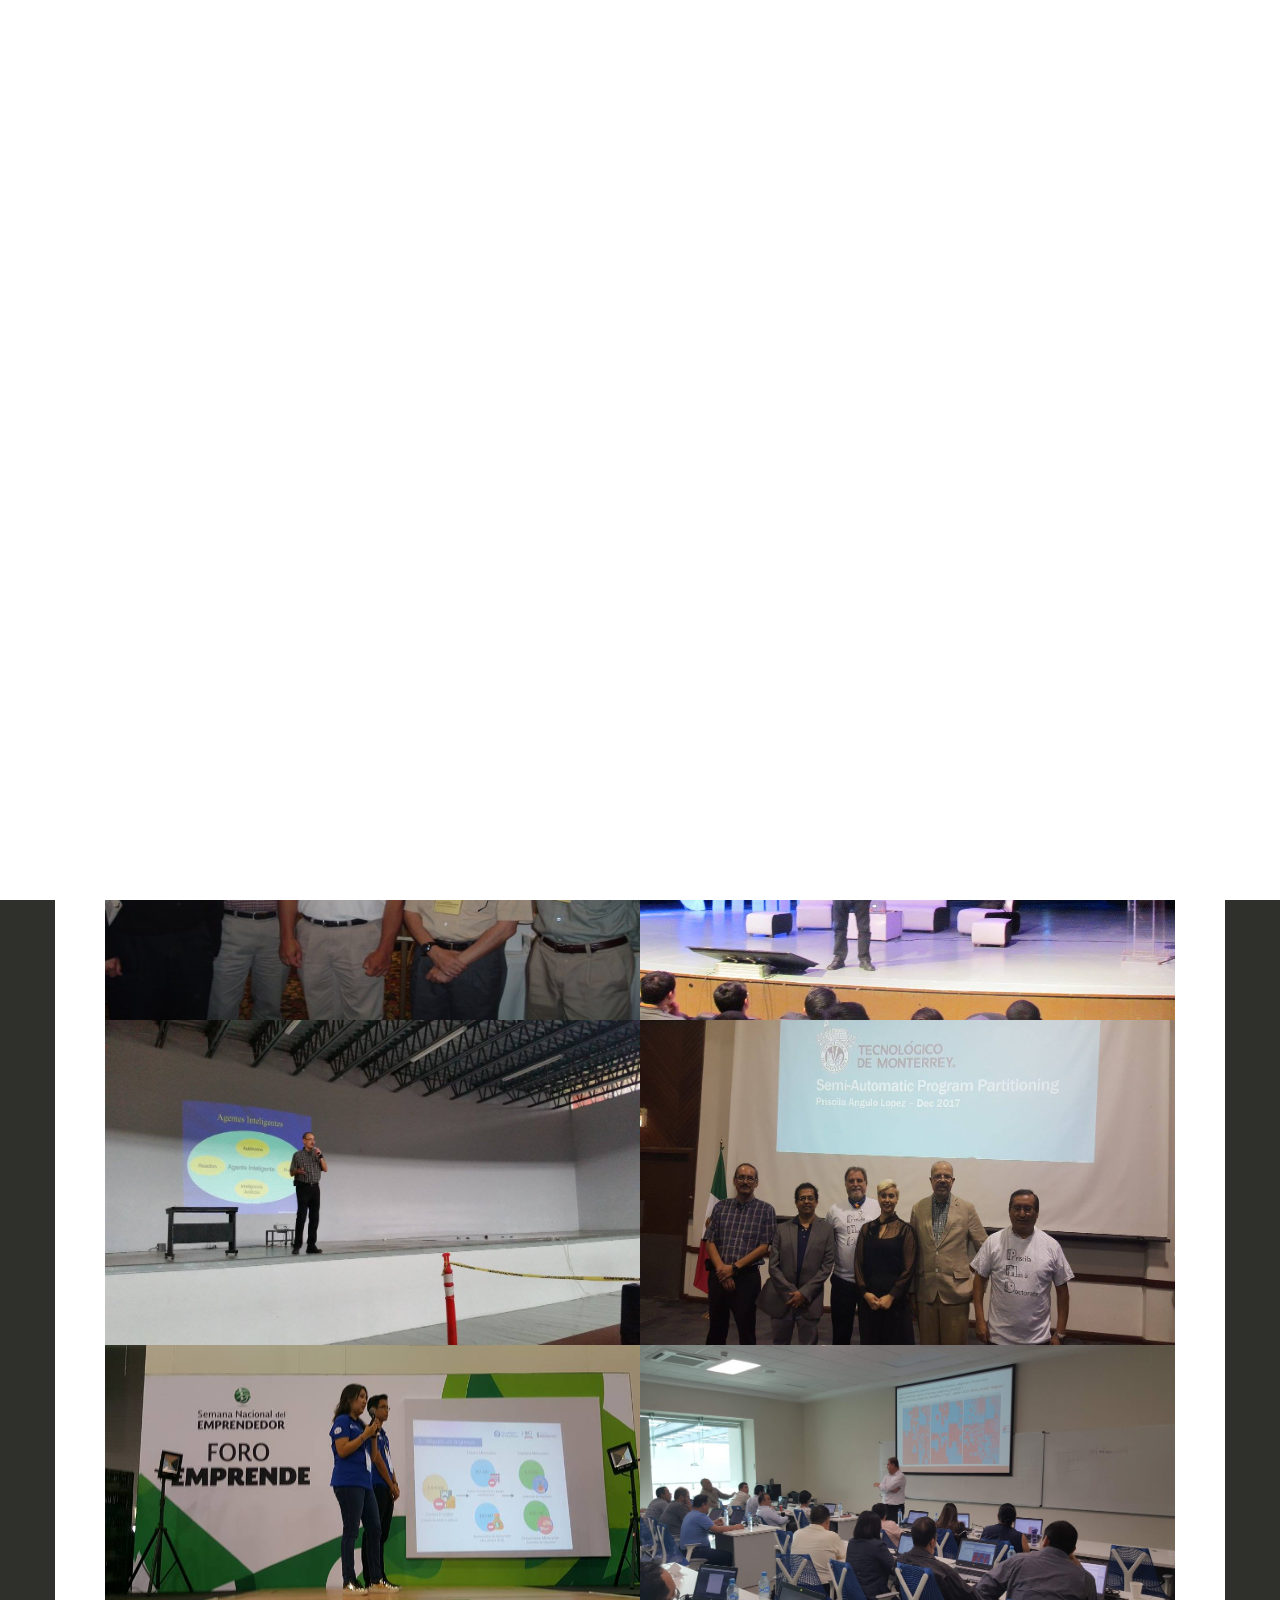
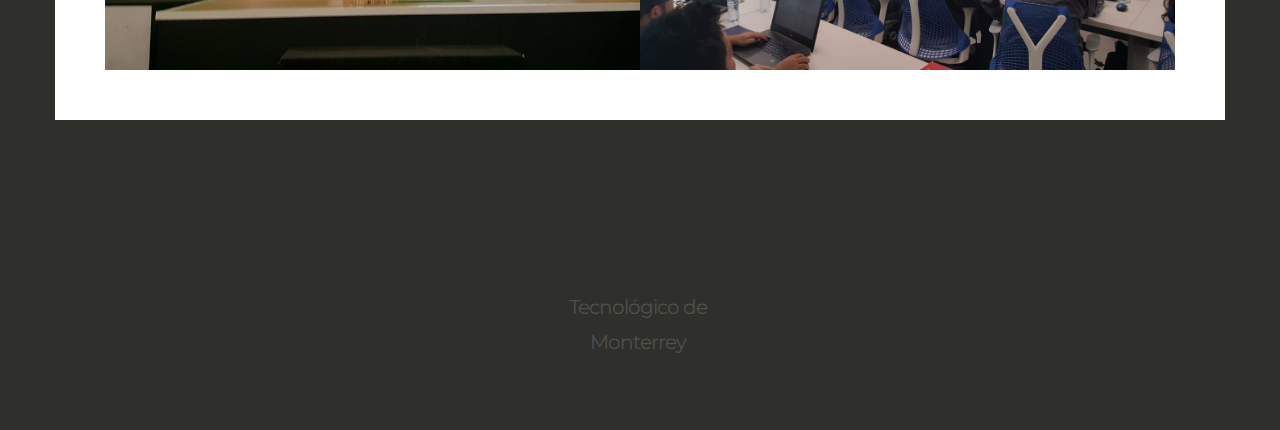
==== commit 14d77bae: "Add photos" ====
--- a/conferences.html
+++ b/conferences.html
@@ -66,31 +66,30 @@
             <div class="content-wrapper">
                 <div class="entry-content">
                     <p>
-                        <strong>State of our company</strong>
-                        <br> Because they are hard, because that goal will serve to organize and measure the best of our
-                        energies and skills, because that challenge is one that we are willing to accept, one we are unwilling
-                        to postpone and one.
+                        An AI conference-series started in 1988 and held annually since then (ISAI 1988-1999), (MICAI
+                        2000-2018) along with training
+                        seminars in KBSs.
                     </p>
                     <br>
                     <br>
                     <div class="team-holder ">
                         <div class="member one_half">
-                            <img src="demo-images/katt_about_image02.jpg" alt="">
+                            <img src="images/photos/conferences/2.jpg" style="height: 325px;" alt="">
                         </div>
                         <div class="member one_half">
-                            <img src="demo-images/katt_about_image03.jpg" alt="">
+                            <img src="images/photos/conferences/3.jpg" style="height: 325px;"alt="">
                         </div>
                         <div class="member one_half">
-                            <img src="demo-images/katt_about_image07.jpg" alt="">
+                            <img src="images/photos/conferences/4.jpg" style="height: 325px;" alt="">
                         </div>
                         <div class="member one_half">
-                            <img src="demo-images/katt_about_image04.jpg" alt="">
+                            <img src="images/photos/conferences/5.jpg" style="height: 325px;"alt="">
                         </div>
                         <div class="member one_half">
-                            <img src="demo-images/katt_about_image05.jpg" alt="">
+                            <img src="images/photos/conferences/6.jpg" style="height: 325px;" alt="">
                         </div>
                         <div class="member one_half">
-                            <img src="demo-images/katt_about_image06.jpg" alt="">
+                            <img src="images/photos/conferences/7.jpg" style="height: 325px;" alt="">
                         </div>
                         <div class="clear"></div>
                     </div>
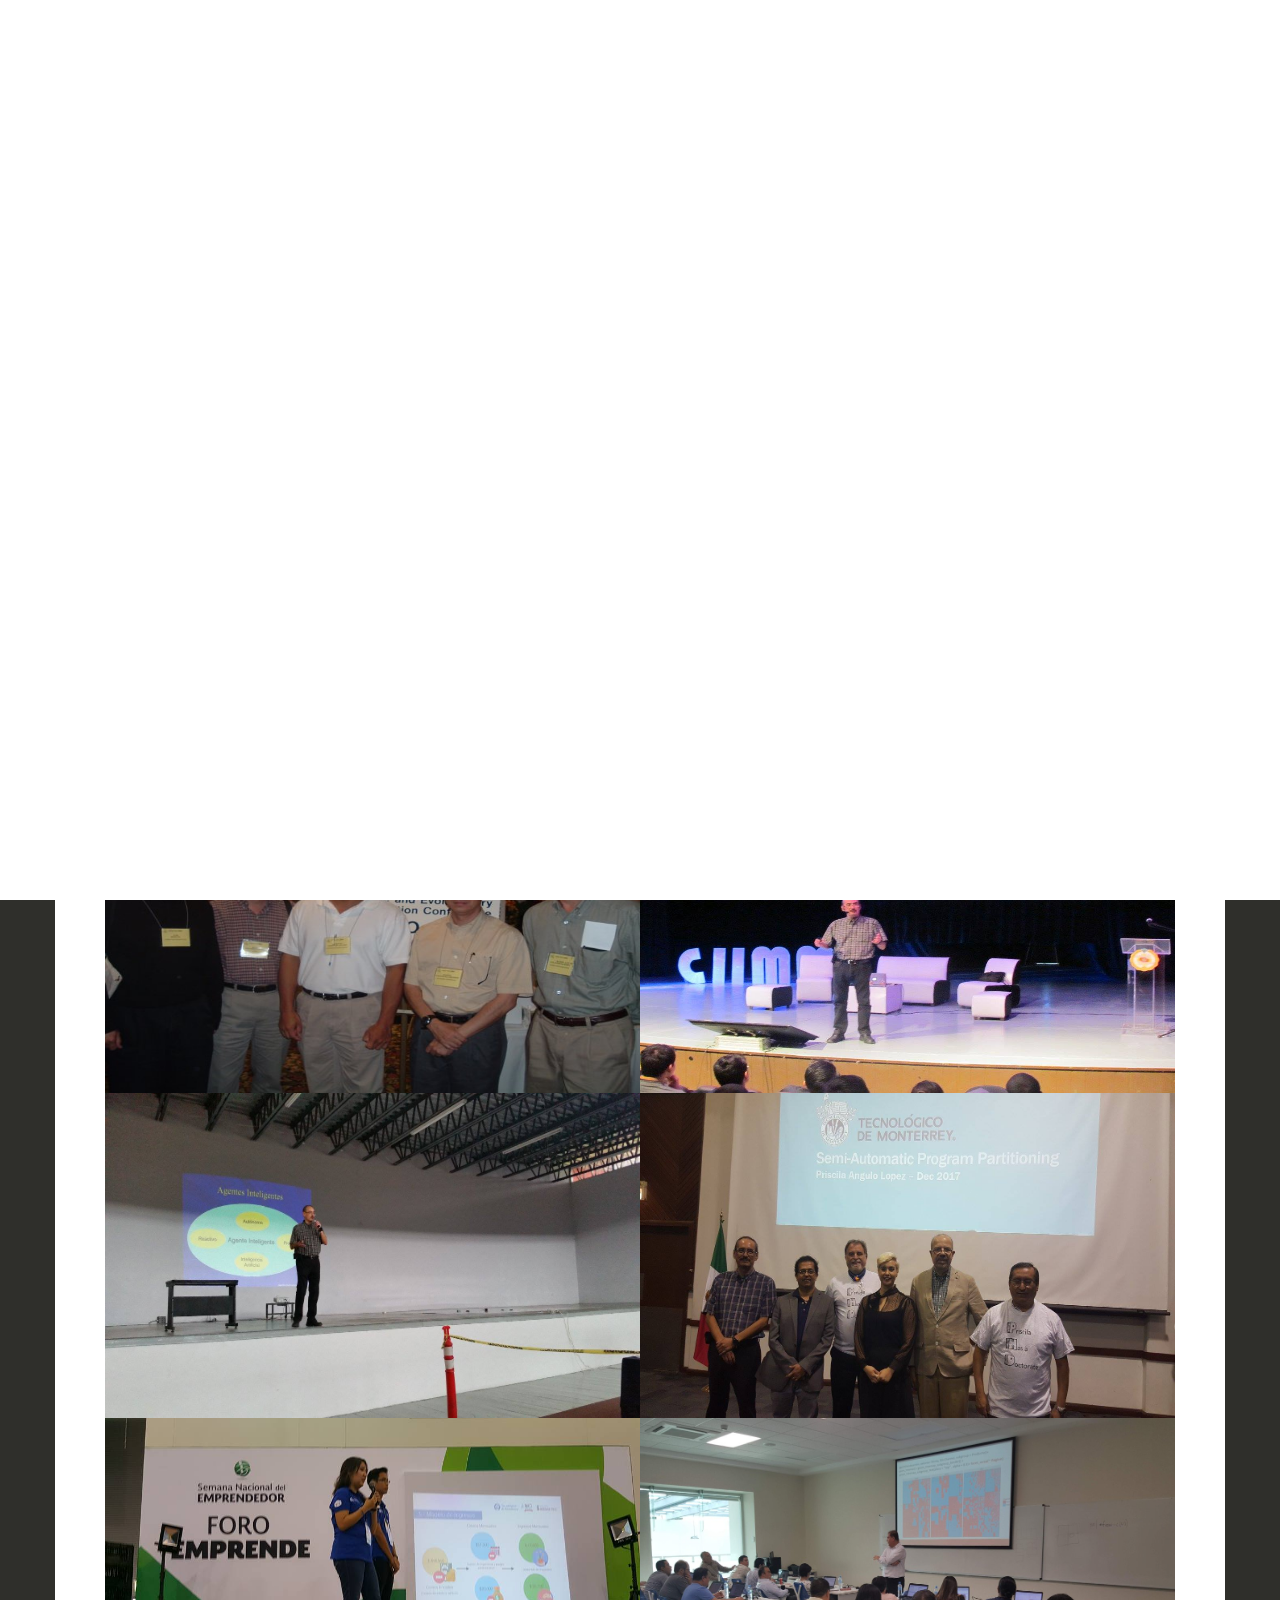
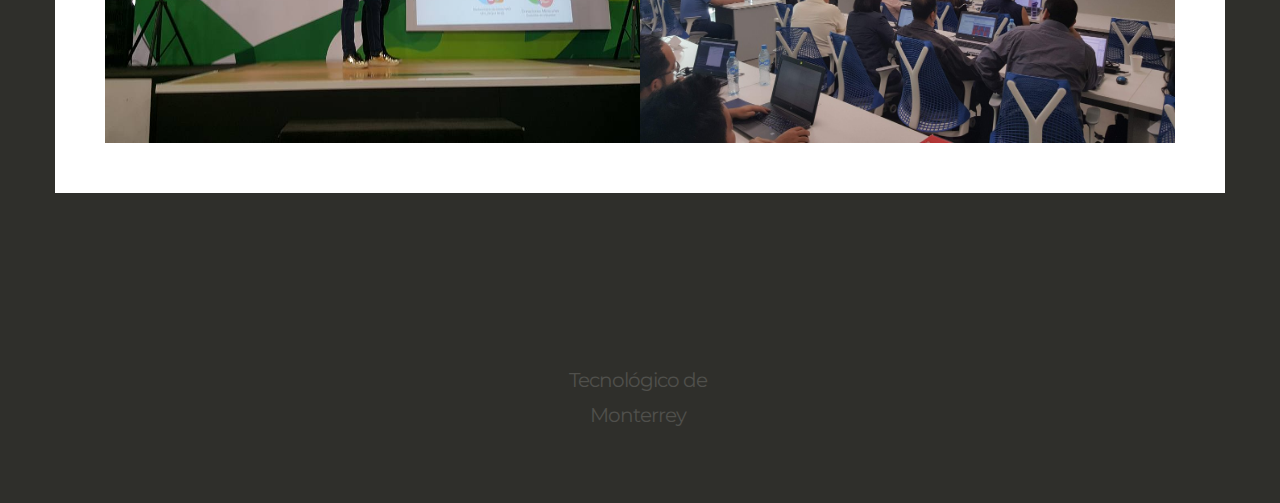
==== commit 132a6721: "Final Version" ====
--- a/conferences.html
+++ b/conferences.html
@@ -18,6 +18,21 @@
     <!--[if lt IE 9]>
                 <script src="js/html5.js"></script>
         <![endif]-->
+
+    <style>
+        .button {
+                background-color: #0054A7;
+                border: none;
+                color: white;
+                padding: 15px 32px;
+                text-align: center;
+                text-decoration: none;
+                display: inline-block;
+                font-size: 16px;
+                margin: 4px 2px;
+                cursor: pointer;
+            }
+            </style>
 
 </head>
 
@@ -71,19 +86,22 @@
                         seminars in KBSs.
                     </p>
                     <br>
+                    <p>
+                        <a href="ConferenceProceedings.pdf" class="button">Conference Proceedings</a>
+                    </p>
                     <br>
                     <div class="team-holder ">
                         <div class="member one_half">
                             <img src="images/photos/conferences/2.jpg" style="height: 325px;" alt="">
                         </div>
                         <div class="member one_half">
-                            <img src="images/photos/conferences/3.jpg" style="height: 325px;"alt="">
+                            <img src="images/photos/conferences/3.jpg" style="height: 325px;" alt="">
                         </div>
                         <div class="member one_half">
                             <img src="images/photos/conferences/4.jpg" style="height: 325px;" alt="">
                         </div>
                         <div class="member one_half">
-                            <img src="images/photos/conferences/5.jpg" style="height: 325px;"alt="">
+                            <img src="images/photos/conferences/5.jpg" style="height: 325px;" alt="">
                         </div>
                         <div class="member one_half">
                             <img src="images/photos/conferences/6.jpg" style="height: 325px;" alt="">
